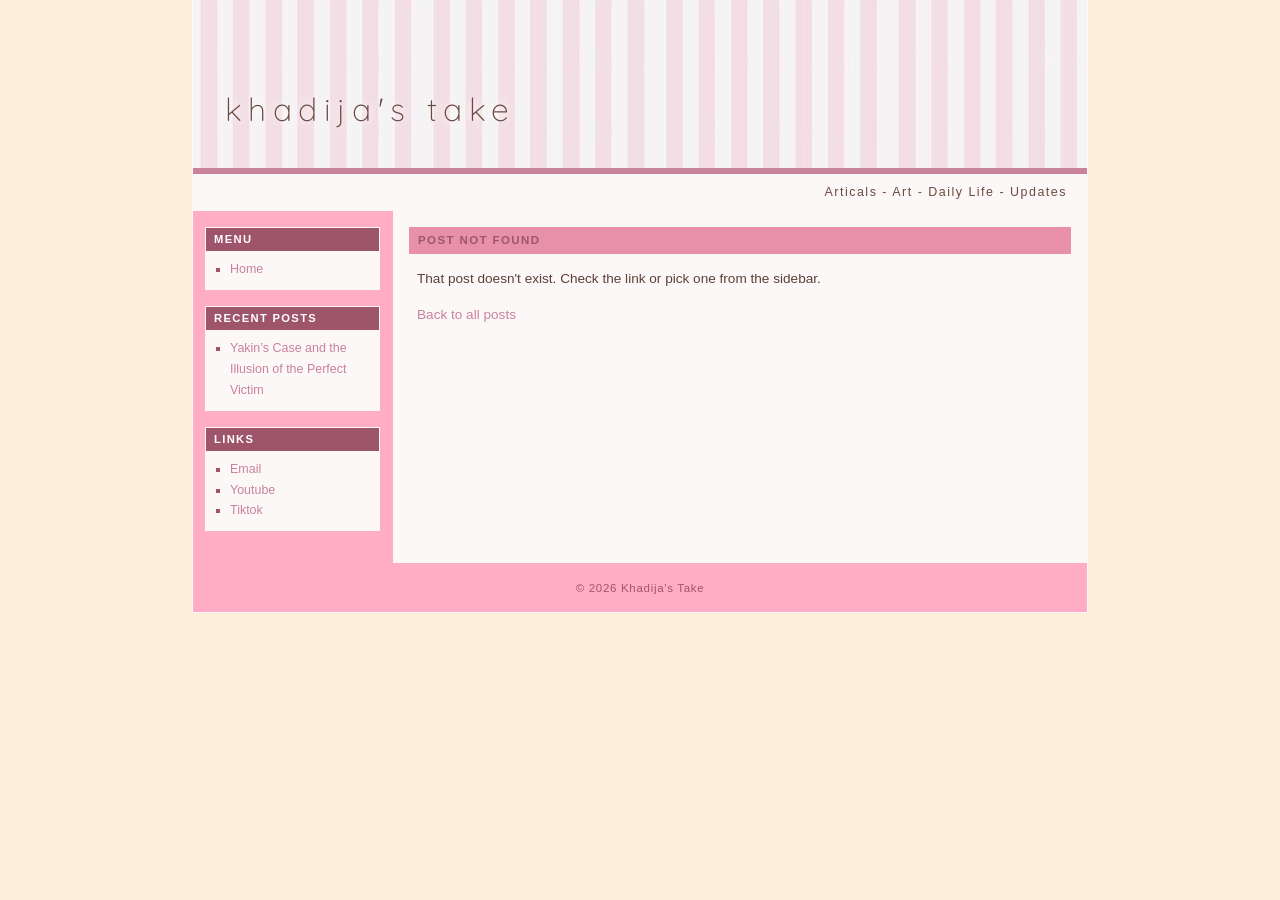
==== post.html @ ebdc81c6 "Add files via upload" ====
<!DOCTYPE html>
<html lang="en">
<head>
  <meta charset="UTF-8">
  <meta name="viewport" content="width=device-width, initial-scale=1">
  <title>my blog</title>
  <link rel="preconnect" href="https://fonts.googleapis.com">
  <link rel="preconnect" href="https://fonts.gstatic.com" crossorigin>
  <link href="https://fonts.googleapis.com/css2?family=Quicksand:wght@300;500&display=swap" rel="stylesheet">
  <link rel="stylesheet" href="style.css">
</head>
<body>
  <div class="site">
    <header class="banner">
      <a class="brand" href="index.html" data-site-name>my blog</a>
    </header>
    <div class="band"><p data-site-tagline></p></div>
    <div class="cols">
      <aside id="sidebar"></aside>
      <main id="main"></main>
    </div>
    <footer>&copy; <span id="year"></span> <span data-site-name>my blog</span></footer>
  </div>
  <script src="posts.js"></script>
  <script src="app.js"></script>
</body>
</html>
---- style.css ----
:root {
  --bg: #fdeed9;
  --panel: #FDF8F8;
  --strip: #ffadc6;
  --bar: #E88FA9;
  --line: #ffbdca04;
  --head: #9e556b;
  --ink: #5b4038;
  --link: #C9829B;
  --entry: #FDF8F8;
  --deep: #6b4a41;
}

* { box-sizing: border-box; }
body {
  margin: 0;
  background: var(--bg);
  color: var(--ink);
  font: 0.85rem/1.65 Verdana, Geneva, sans-serif;
  text-align: left;
}
a { color: var(--link); text-decoration: none; }
a:hover { text-decoration: underline; }
a:focus-visible { outline: 2px dashed var(--link); outline-offset: 2px; }

.site { max-width: 56rem; margin: 0 auto; background: var(--panel); border: 1px solid var(--line); border-top: 0; }

/* Banner: add images/banner.jpg (about 900 x 170) and it fills this area */
.banner {
  display: flex;
  align-items: flex-end;
  height: 10.5rem;
  padding: 2rem 2rem;
  background: url("wow.jpg") center / cover no-repeat, linear-gradient(135deg, #f8ece8, #e4c8c2);
}
.brand {
  font-family: Quicksand, Verdana, sans-serif;
  font-weight: 300;
  font-size: 2rem;
  letter-spacing: 0.2em;
  text-transform: lowercase;
  color: var(--deep);
  text-shadow: 0 0 8px #fff, 0 0 14px #fff;
}
.brand:hover { text-decoration: none; }
.band { background: #FDF8F8; border-top: 6px solid #C9829B; padding: 0.5rem 1.25rem; text-align: right; }
.band p { margin: 0; font-size: 0.78rem; letter-spacing: 0.12em; color: var(--deep); }

/* Two columns */
.cols { display: flex; align-items: flex-start; }
aside { flex: none; width: 12.5rem; padding: 1rem 0.75rem; background: var(--strip); border-right: 1px solid var(--line); }
main { flex: 1; min-width: 0; padding: 1rem; }

.side-box { margin-bottom: 1rem; background: var(--panel); border: 1px solid var(--line); }
.side-box h3 {
  margin: 0;
  padding: 0.15rem 0.5rem;
  background: var(--head);
  color: #fff;
  font-size: 0.7rem;
  letter-spacing: 0.12em;
  text-transform: uppercase;
}
.side-box ul { margin: 0; padding: 0.5rem 0.5rem 0.6rem 1.5rem; list-style: square; font-size: 0.78rem; }
.side-box li::marker { color: var(--head); }

/* Section header bars */
section { margin-bottom: 1.25rem; }
.bar {
  margin: 0 0 0.7rem;
  padding: 0.2rem 0.5rem;
  background: var(--bar);
  border: 1px solid var(--line);
  color: var(--head);
  font-size: 0.72rem;
  letter-spacing: 0.12em;
  text-transform: uppercase;
}
.pad { padding: 0 0.5rem; }

.greet { display: flex; gap: 1rem; padding: 0 0.5rem; }
.greet p { margin: 0; flex: 1; }
.greet img { flex: none; width: 5.5rem; height: 6.5rem; object-fit: cover; padding: 2px; background: #fff; border: 1px solid var(--line); }

/* Post boxes */
.entry { margin: 0 0.5rem 0.9rem; background: var(--entry); border: 1px solid var(--line); }
.entry-title {
  margin: 0;
  padding: 0.25rem 0.5rem;
  text-align: center;
  background: var(--bar);
  border-bottom: 1px solid var(--line);
  font-size: 0.74rem;
  letter-spacing: 0.1em;
  text-transform: uppercase;
  color: var(--head);
}
.entry-title a { color: var(--head); font-weight: 700; }
.entry-body { display: flex; gap: 0.9rem; padding: 0.8rem; }
.entry-body.full { display: block; }
.entry-body p { margin: 0 0 0.6rem; }
.entry-body > img { flex: none; width: 6.5rem; height: 6.5rem; object-fit: cover; padding: 2px; background: #fff; border: 1px solid var(--line); }

/* Inside a full post */
.post h2 { margin: 1.4rem 0 0.3rem; font-size: 0.8rem; letter-spacing: 0.1em; text-transform: uppercase; color: var(--head); }
.post > :first-child { margin-top: 0; }
.post ul { padding-left: 1.4rem; list-style: square; }
.post img { max-width: 100%; height: auto; padding: 2px; background: #fff; border: 1px solid var(--line); }
.post blockquote { margin: 1rem 0; padding: 0.3rem 0.9rem; border-left: 3px solid var(--head); background: var(--panel); }
.post pre { overflow-x: auto; padding: 0.8rem; background: var(--panel); border: 1px solid var(--line); }
.post code { background: var(--panel); padding: 0 0.25rem; }
.post pre code { padding: 0; }
.back { padding: 0 0.5rem; }

footer { padding: 0.9rem; text-align: center; border-top: 1px solid var(--line); background: var(--strip); color: var(--head); font-size: 0.72rem; letter-spacing: 0.06em; }

@media (max-width: 720px) {
  .cols { flex-direction: column; }
  main { order: 1; width: 100%; }
  aside { order: 2; width: 100%; border-right: 0; border-top: 1px solid var(--line); }
  .brand { font-size: 1.5rem; letter-spacing: 0.12em; }
  .greet, .entry-body { flex-direction: column; }
}
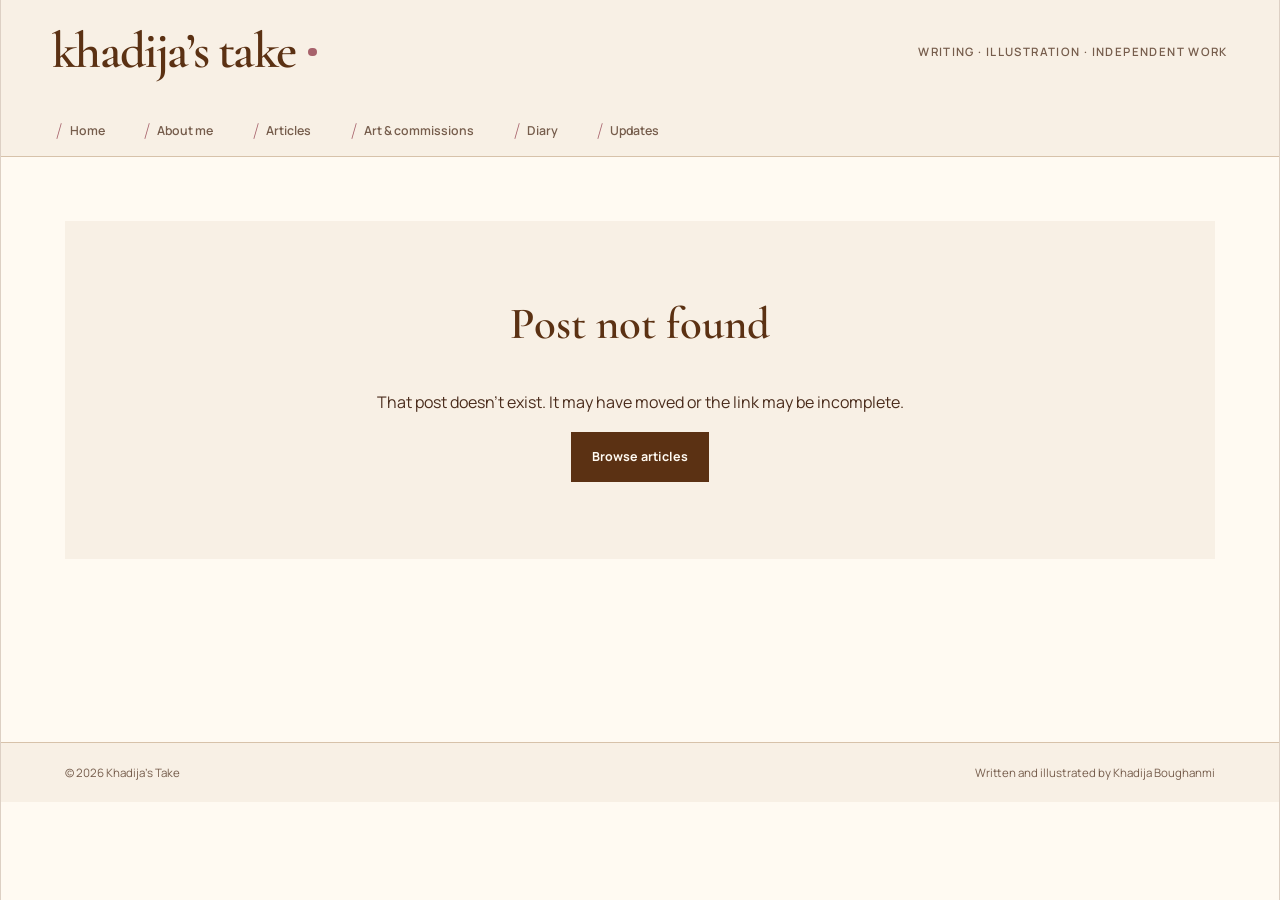
==== commit f2a8d22c: "Add files via upload" ====
--- a/post.html
+++ b/post.html
@@ -3,23 +3,29 @@
 <head>
   <meta charset="UTF-8">
   <meta name="viewport" content="width=device-width, initial-scale=1">
-  <title>my blog</title>
+  <meta name="description" content="An article from Khadija’s Take by Khadija Boughanmi.">
+  <title>Article — Khadija’s Take</title>
+  <link rel="icon" href="data:image/svg+xml,%3Csvg xmlns='http://www.w3.org/2000/svg' viewBox='0 0 64 64'%3E%3Crect width='64' height='64' rx='12' fill='%235b3113'/%3E%3Ctext x='32' y='43' text-anchor='middle' font-size='36' fill='%23fffaf2'%3EK%3C/text%3E%3C/svg%3E">
   <link rel="preconnect" href="https://fonts.googleapis.com">
   <link rel="preconnect" href="https://fonts.gstatic.com" crossorigin>
-  <link href="https://fonts.googleapis.com/css2?family=Quicksand:wght@300;500&display=swap" rel="stylesheet">
+  <link href="https://fonts.googleapis.com/css2?family=Cormorant+Garamond:wght@500;600;700&family=Manrope:wght@400;500;600;700&display=swap" rel="stylesheet">
   <link rel="stylesheet" href="style.css">
 </head>
 <body>
+  <a class="skip-link" href="#main">Skip to content</a>
   <div class="site">
-    <header class="banner">
-      <a class="brand" href="index.html" data-site-name>my blog</a>
+    <header class="site-header">
+      <div class="header-top">
+        <a class="brand" href="index.html#home" aria-label="Khadija’s Take, home">khadija’s take<span class="brand-dot" aria-hidden="true"></span></a>
+        <p class="header-note">Writing · Illustration · Independent work</p>
+      </div>
+      <nav class="file-nav" id="navigation" aria-label="Main navigation"></nav>
     </header>
-    <div class="band"><p data-site-tagline></p></div>
-    <div class="cols">
-      <aside id="sidebar"></aside>
-      <main id="main"></main>
-    </div>
-    <footer>&copy; <span id="year"></span> <span data-site-name>my blog</span></footer>
+    <main id="main" tabindex="-1"></main>
+    <footer>
+      <span>&copy; <span id="year"></span> Khadija’s Take</span>
+      <span>Written and illustrated by Khadija Boughanmi</span>
+    </footer>
   </div>
   <script src="posts.js"></script>
   <script src="app.js"></script>
--- a/style.css
+++ b/style.css
@@ -1,123 +1,293 @@
 :root {
-  --bg: #fdeed9;
-  --panel: #FDF8F8;
-  --strip: #ffadc6;
-  --bar: #E88FA9;
-  --line: #ffbdca04;
-  --head: #9e556b;
-  --ink: #5b4038;
-  --link: #C9829B;
-  --entry: #FDF8F8;
-  --deep: #6b4a41;
+  --sand: #e6d2b9;
+  --mocha: #b08f7a;
+  --chocolate: #795138;
+  --espresso: #5b3113;
+  --baby-pink: #ffdddd;
+  --blush: #f7bfc2;
+  --dusty-rose: #cb8d95;
+  --mauve: #a7626b;
+  --light-sage: #e3e6b5;
+  --meadow: #cacd7d;
+  --olive: #777526;
+  --moss: #706c3e;
+  --paper: #fffaf2;
+  --paper-deep: #f8f0e5;
+  --ink: #4a2c1c;
+  --muted: #765d4c;
+  --head: #5b3113;
+  --link: #82434e;
+  --line: #d7c2aa;
+  --entry: #fffaf2;
+  --strip: #e6d2b9;
+  --serif: "Cormorant Garamond", Georgia, serif;
+  --sans: "Manrope", "Trebuchet MS", sans-serif;
 }
 
 * { box-sizing: border-box; }
+html { scroll-behavior: smooth; }
 body {
   margin: 0;
-  background: var(--bg);
+  min-width: 0;
+  background: var(--sand);
   color: var(--ink);
-  font: 0.85rem/1.65 Verdana, Geneva, sans-serif;
+  font: 400 1rem/1.7 var(--sans);
   text-align: left;
-}
-a { color: var(--link); text-decoration: none; }
-a:hover { text-decoration: underline; }
-a:focus-visible { outline: 2px dashed var(--link); outline-offset: 2px; }
-
-.site { max-width: 56rem; margin: 0 auto; background: var(--panel); border: 1px solid var(--line); border-top: 0; }
-
-/* Banner: add images/banner.jpg (about 900 x 170) and it fills this area */
-.banner {
-  display: flex;
-  align-items: flex-end;
-  height: 10.5rem;
-  padding: 2rem 2rem;
-  background: url("wow.jpg") center / cover no-repeat, linear-gradient(135deg, #f8ece8, #e4c8c2);
-}
-.brand {
-  font-family: Quicksand, Verdana, sans-serif;
-  font-weight: 300;
-  font-size: 2rem;
-  letter-spacing: 0.2em;
-  text-transform: lowercase;
-  color: var(--deep);
-  text-shadow: 0 0 8px #fff, 0 0 14px #fff;
-}
-.brand:hover { text-decoration: none; }
-.band { background: #FDF8F8; border-top: 6px solid #C9829B; padding: 0.5rem 1.25rem; text-align: right; }
-.band p { margin: 0; font-size: 0.78rem; letter-spacing: 0.12em; color: var(--deep); }
-
-/* Two columns */
-.cols { display: flex; align-items: flex-start; }
-aside { flex: none; width: 12.5rem; padding: 1rem 0.75rem; background: var(--strip); border-right: 1px solid var(--line); }
-main { flex: 1; min-width: 0; padding: 1rem; }
-
-.side-box { margin-bottom: 1rem; background: var(--panel); border: 1px solid var(--line); }
-.side-box h3 {
-  margin: 0;
-  padding: 0.15rem 0.5rem;
-  background: var(--head);
-  color: #fff;
-  font-size: 0.7rem;
-  letter-spacing: 0.12em;
-  text-transform: uppercase;
-}
-.side-box ul { margin: 0; padding: 0.5rem 0.5rem 0.6rem 1.5rem; list-style: square; font-size: 0.78rem; }
-.side-box li::marker { color: var(--head); }
-
-/* Section header bars */
-section { margin-bottom: 1.25rem; }
-.bar {
-  margin: 0 0 0.7rem;
-  padding: 0.2rem 0.5rem;
-  background: var(--bar);
-  border: 1px solid var(--line);
-  color: var(--head);
-  font-size: 0.72rem;
-  letter-spacing: 0.12em;
-  text-transform: uppercase;
-}
-.pad { padding: 0 0.5rem; }
-
-.greet { display: flex; gap: 1rem; padding: 0 0.5rem; }
-.greet p { margin: 0; flex: 1; }
-.greet img { flex: none; width: 5.5rem; height: 6.5rem; object-fit: cover; padding: 2px; background: #fff; border: 1px solid var(--line); }
-
-/* Post boxes */
-.entry { margin: 0 0.5rem 0.9rem; background: var(--entry); border: 1px solid var(--line); }
-.entry-title {
-  margin: 0;
-  padding: 0.25rem 0.5rem;
-  text-align: center;
-  background: var(--bar);
-  border-bottom: 1px solid var(--line);
-  font-size: 0.74rem;
-  letter-spacing: 0.1em;
-  text-transform: uppercase;
-  color: var(--head);
-}
-.entry-title a { color: var(--head); font-weight: 700; }
-.entry-body { display: flex; gap: 0.9rem; padding: 0.8rem; }
-.entry-body.full { display: block; }
-.entry-body p { margin: 0 0 0.6rem; }
-.entry-body > img { flex: none; width: 6.5rem; height: 6.5rem; object-fit: cover; padding: 2px; background: #fff; border: 1px solid var(--line); }
-
-/* Inside a full post */
-.post h2 { margin: 1.4rem 0 0.3rem; font-size: 0.8rem; letter-spacing: 0.1em; text-transform: uppercase; color: var(--head); }
-.post > :first-child { margin-top: 0; }
-.post ul { padding-left: 1.4rem; list-style: square; }
-.post img { max-width: 100%; height: auto; padding: 2px; background: #fff; border: 1px solid var(--line); }
-.post blockquote { margin: 1rem 0; padding: 0.3rem 0.9rem; border-left: 3px solid var(--head); background: var(--panel); }
-.post pre { overflow-x: auto; padding: 0.8rem; background: var(--panel); border: 1px solid var(--line); }
-.post code { background: var(--panel); padding: 0 0.25rem; }
-.post pre code { padding: 0; }
-.back { padding: 0 0.5rem; }
-
-footer { padding: 0.9rem; text-align: center; border-top: 1px solid var(--line); background: var(--strip); color: var(--head); font-size: 0.72rem; letter-spacing: 0.06em; }
-
-@media (max-width: 720px) {
-  .cols { flex-direction: column; }
-  main { order: 1; width: 100%; }
-  aside { order: 2; width: 100%; border-right: 0; border-top: 1px solid var(--line); }
-  .brand { font-size: 1.5rem; letter-spacing: 0.12em; }
-  .greet, .entry-body { flex-direction: column; }
-}
+  -webkit-font-smoothing: antialiased;
+}
+body::before {
+  content: "";
+  position: fixed;
+  inset: 0;
+  pointer-events: none;
+  opacity: .22;
+  background-image: repeating-linear-gradient(90deg, transparent 0, transparent 31px, #7951380a 32px);
+}
+::selection { background: var(--moss); color: var(--paper); }
+a { color: var(--link); text-decoration-thickness: 1px; text-underline-offset: .2em; }
+a:hover { color: var(--espresso); }
+a, button, input, select, textarea, summary { -webkit-tap-highlight-color: transparent; }
+a:focus-visible, button:focus-visible, input:focus-visible, select:focus-visible, textarea:focus-visible, summary:focus-visible, .art-slider:focus-visible {
+  outline: 3px solid var(--mauve);
+  outline-offset: 4px;
+}
+button, input, select, textarea { font: inherit; }
+button, summary, select { cursor: pointer; }
+img { max-width: 100%; }
+h1, h2, h3, p { overflow-wrap: break-word; }
+.skip-link { position: fixed; z-index: 20; top: .5rem; left: .5rem; transform: translateY(-180%); padding: .7rem 1rem; background: var(--espresso); color: var(--paper); }
+.skip-link:focus { transform: translateY(0); }
+.site { position: relative; max-width: 1280px; min-height: 100dvh; margin: 0 auto; background: var(--paper); border-inline: 1px solid #79513840; }
+.site-header { position: relative; z-index: 2; background: var(--paper-deep); border-bottom: 1px solid var(--line); }
+.header-top { display: flex; align-items: center; justify-content: space-between; gap: 2rem; min-height: 104px; padding: 1.5rem clamp(1.25rem, 4vw, 3.5rem); }
+.brand { display: inline-flex; align-items: center; gap: .8rem; color: var(--espresso); font: 600 clamp(2rem, 4vw, 3.25rem)/1 var(--serif); letter-spacing: -.035em; text-decoration: none; }
+.brand-dot { width: .55rem; height: .55rem; border-radius: 50%; background: var(--mauve); }
+.header-note { margin: 0; color: var(--muted); font-size: .72rem; font-weight: 600; letter-spacing: .12em; text-transform: uppercase; }
+.file-nav { display: flex; align-items: end; gap: .35rem; padding: 0 clamp(1rem, 3vw, 2.75rem); overflow-x: auto; scrollbar-width: thin; }
+.file-nav a { flex: 0 0 auto; display: inline-flex; align-items: center; gap: .45rem; min-height: 46px; padding: .7rem 1rem .6rem; border: 1px solid transparent; border-bottom: 0; color: var(--muted); font-size: .77rem; font-weight: 600; text-decoration: none; white-space: nowrap; transition: background-color .18s, color .18s, transform .18s; }
+.file-nav a span { color: var(--mauve); font-family: var(--serif); font-size: 1.1rem; }
+.file-nav a:hover { background: #e6d2b966; color: var(--espresso); transform: translateY(-2px); }
+.file-nav a[aria-current="page"] { position: relative; background: var(--paper); border-color: var(--line); color: var(--espresso); }
+.file-nav a[aria-current="page"]::after { content: ""; position: absolute; right: 0; bottom: -1px; left: 0; height: 2px; background: var(--paper); }
+main { min-height: 65vh; padding: clamp(2rem, 5vw, 4.5rem) clamp(1.25rem, 5vw, 4.5rem); outline: none; }
+footer { display: flex; justify-content: space-between; gap: 1rem; padding: 1.25rem clamp(1.25rem, 5vw, 4.5rem); border-top: 1px solid var(--line); background: var(--paper-deep); color: var(--muted); font-size: .72rem; }
+
+.eyebrow { margin: 0 0 .8rem; color: var(--mauve); font-size: .69rem; font-weight: 700; letter-spacing: .17em; line-height: 1.5; text-transform: uppercase; }
+.page-heading { display: grid; grid-template-columns: minmax(0, 1fr) minmax(15rem, 30rem); column-gap: 3rem; align-items: end; margin-bottom: clamp(2.5rem, 6vw, 5rem); padding-bottom: 2rem; border-bottom: 1px solid var(--line); }
+.page-heading .eyebrow { grid-column: 1 / -1; }
+.page-heading h1 { margin: 0; color: var(--espresso); font: 600 clamp(3.6rem, 8vw, 7.5rem)/.85 var(--serif); letter-spacing: -.055em; }
+.page-intro { margin: 0; max-width: 34rem; color: var(--muted); font-size: .96rem; line-height: 1.75; }
+.section-heading h2 { margin: 0; color: var(--espresso); font: 600 clamp(2.3rem, 5vw, 4rem)/1 var(--serif); letter-spacing: -.035em; }
+.button { display: inline-flex; align-items: center; justify-content: center; gap: 1rem; min-height: 48px; padding: .85rem 1.25rem; border: 1px solid var(--espresso); border-radius: 0; font-size: .78rem; font-weight: 700; text-decoration: none; transition: background-color .18s, color .18s, transform .18s; }
+.button:hover { transform: translateY(-2px); }
+.button.primary { background: var(--espresso); color: var(--paper); }
+.button.primary:hover { background: var(--mauve); border-color: var(--mauve); color: var(--paper); }
+.text-link { display: inline-flex; gap: .5rem; align-items: center; color: var(--espresso); font-size: .77rem; font-weight: 700; }
+
+/* Home */
+.home-hero { display: grid; grid-template-columns: minmax(0, 1.5fr) minmax(16rem, .75fr); gap: clamp(2rem, 7vw, 7rem); align-items: end; min-height: 31rem; padding-bottom: clamp(3rem, 7vw, 6rem); }
+.hero-copy h1 { margin: 0 0 1.8rem; color: var(--espresso); font: 600 clamp(4rem, 8vw, 7.7rem)/.84 var(--serif); letter-spacing: -.06em; }
+.hero-copy h1 em { color: var(--mauve); font-weight: 500; }
+.hero-copy > p:not(.eyebrow) { max-width: 38rem; margin: 0 0 2rem; color: var(--muted); font-size: 1.03rem; }
+.hero-index { border-top: 1px solid var(--espresso); }
+.index-label { display: block; padding: .8rem 0 1.1rem; color: var(--muted); font-size: .66rem; font-weight: 700; letter-spacing: .13em; text-transform: uppercase; }
+.hero-index a { display: flex; align-items: center; gap: 1rem; min-height: 56px; border-top: 1px solid var(--line); color: var(--ink); text-decoration: none; transition: padding-left .18s, background-color .18s; }
+.hero-index a:hover { padding-left: .5rem; background: var(--baby-pink); }
+.hero-index b { color: var(--mauve); font: 600 1.2rem var(--serif); }
+.hero-index span { font-size: .8rem; font-weight: 600; }
+.latest-section { padding-top: 3rem; border-top: 1px solid var(--line); }
+.latest-section .section-heading { margin-bottom: 2rem; }
+.latest-section .section-heading .eyebrow { margin-bottom: .4rem; }
+
+/* Articles */
+.article-list { border-top: 1px solid var(--espresso); }
+.article-row { display: grid; grid-template-columns: minmax(9rem, .4fr) minmax(0, 1.4fr); gap: clamp(1.5rem, 5vw, 5rem); padding: 2.2rem 0; border-bottom: 1px solid var(--line); }
+.article-meta { display: flex; flex-direction: column; gap: .35rem; padding-top: .5rem; color: var(--muted); font-size: .7rem; }
+.article-meta span { color: var(--mauve); font-weight: 700; letter-spacing: .08em; text-transform: uppercase; }
+.article-copy h2 { margin: 0 0 .8rem; max-width: 48rem; color: var(--espresso); font: 600 clamp(2rem, 4vw, 3.5rem)/1.05 var(--serif); letter-spacing: -.035em; }
+.article-copy h2 a { color: inherit; text-decoration: none; }
+.article-copy h2 a:hover { color: var(--mauve); text-decoration: underline; text-decoration-thickness: 1px; }
+.article-copy p { max-width: 45rem; margin: 0 0 1.1rem; color: var(--muted); }
+.article-row.featured { padding-top: 0; border-top: 0; }
+.article-row.featured .article-copy h2 { font-size: clamp(2.5rem, 5vw, 4.4rem); }
+.empty-state { padding: clamp(2rem, 6vw, 5rem); background: var(--paper-deep); text-align: center; }
+.empty-state h1, .empty-state h2 { margin-top: 0; color: var(--espresso); font: 600 2.8rem var(--serif); }
+
+/* About */
+.about-layout { display: grid; grid-template-columns: minmax(0, 1fr) 18rem; gap: clamp(2rem, 6vw, 5rem); align-items: start; }
+.profile-block { display: grid; grid-template-columns: minmax(12rem, .7fr) minmax(0, 1.2fr); gap: 2rem; align-items: center; margin-bottom: 4rem; }
+.portrait-frame { position: relative; aspect-ratio: 4 / 5; overflow: hidden; background: var(--moss); }
+.portrait-placeholder { position: absolute; inset: 0; display: flex; flex-direction: column; justify-content: flex-end; padding: 1.5rem; background: linear-gradient(160deg, transparent 35%, #5b311380), repeating-linear-gradient(45deg, #e3e6b515 0 1px, transparent 1px 12px); color: var(--paper); }
+.portrait-placeholder::before { content: "KB"; position: absolute; top: 12%; left: 50%; transform: translateX(-50%); color: #fffaf225; font: 600 8rem/1 var(--serif); }
+.portrait-placeholder span { position: relative; font: 600 2rem/1 var(--serif); }
+.portrait-placeholder small { position: relative; margin-top: .5rem; font-size: .66rem; letter-spacing: .13em; text-transform: uppercase; }
+.portrait-frame img { position: absolute; inset: 0; display: none; width: 100%; height: 100%; object-fit: cover; }
+.portrait-frame.has-image img { display: block; }
+.profile-summary h2 { margin: 0 0 1rem; color: var(--espresso); font: 600 2.4rem/1 var(--serif); }
+.profile-summary p { margin: 0 0 1rem; color: var(--muted); font-size: .91rem; }
+.cv-section { margin-bottom: 3.5rem; }
+.cv-section > h2, .about-aside h2 { margin: 0 0 1rem; padding-bottom: .7rem; border-bottom: 1px solid var(--espresso); color: var(--espresso); font: 600 2rem var(--serif); }
+.cv-item { display: grid; grid-template-columns: 10.5rem minmax(0, 1fr); gap: 1.5rem; padding: 1.4rem 0; border-bottom: 1px solid var(--line); }
+.cv-item time { display: block; color: var(--mauve); font-size: .68rem; font-weight: 700; }
+.cv-item span { display: block; margin-top: .3rem; color: var(--muted); font-size: .68rem; }
+.cv-item h3 { margin: 0 0 .4rem; color: var(--espresso); font: 600 1.35rem/1.2 var(--serif); }
+.cv-item p { margin: 0; color: var(--muted); font-size: .84rem; }
+.about-aside { position: sticky; top: 1rem; }
+.about-aside section { margin-bottom: 2.2rem; }
+.about-aside h2 { font-size: 1.6rem; }
+.skill-list { margin: 0; padding: 0; list-style: none; }
+.skill-list li { padding: .55rem 0; border-bottom: 1px solid var(--line); color: var(--muted); font-size: .78rem; }
+.language-list { margin: 0; }
+.language-list div { display: flex; justify-content: space-between; gap: 1rem; padding: .4rem 0; font-size: .78rem; }
+.language-list dt { color: var(--espresso); font-weight: 700; }
+.language-list dd { margin: 0; color: var(--muted); }
+.about-aside section > p { color: var(--muted); font-size: .8rem; }
+.contact-block { padding: 1.25rem; background: var(--light-sage); }
+.contact-block h2 { border-color: var(--moss); }
+.contact-block a, .contact-block span { display: block; margin: .5rem 0; color: var(--espresso); font-size: .72rem; overflow-wrap: anywhere; }
+
+/* Updates */
+.conversation { max-width: 48rem; margin: 0 auto; padding: clamp(1.25rem, 4vw, 3rem); background: var(--paper-deep); border: 1px solid var(--line); }
+.chat-date { margin-bottom: 2rem; color: var(--muted); font-size: .65rem; font-weight: 700; letter-spacing: .12em; text-align: center; text-transform: uppercase; }
+.message { display: flex; align-items: flex-end; gap: .8rem; margin-bottom: 1.2rem; }
+.message-avatar { flex: 0 0 38px; display: grid; place-items: center; width: 38px; height: 38px; border-radius: 50%; background: var(--moss); color: var(--paper); font: 600 1rem var(--serif); }
+.bubble { position: relative; max-width: 34rem; padding: 1rem 1.25rem; border: 1px solid var(--line); border-radius: 4px 18px 18px 18px; background: var(--paper); }
+.bubble::before { content: ""; position: absolute; bottom: -1px; left: -8px; width: 12px; height: 12px; border-right: 1px solid var(--line); border-bottom: 1px solid var(--line); background: var(--paper); transform: skewX(35deg); }
+.bubble > span { color: var(--mauve); font-size: .62rem; font-weight: 700; letter-spacing: .08em; text-transform: uppercase; }
+.bubble p { margin: .2rem 0 .4rem; color: var(--muted); font-size: .8rem; }
+.bubble a { position: relative; color: var(--espresso); font: 600 1.25rem/1.2 var(--serif); }
+
+/* Art slider */
+.portfolio-section { margin-bottom: clamp(4rem, 8vw, 7rem); }
+.slider-heading { display: flex; align-items: end; justify-content: space-between; gap: 1rem; margin-bottom: 1.5rem; }
+.slider-controls { display: flex; gap: .5rem; }
+.slider-controls button { width: 46px; height: 46px; border: 1px solid var(--espresso); background: transparent; color: var(--espresso); font-size: 1.2rem; transition: background-color .18s, color .18s; }
+.slider-controls button:hover { background: var(--espresso); color: var(--paper); }
+.art-slider { display: flex; align-items: end; gap: 1rem; padding: 1rem .25rem 1.5rem; overflow-x: auto; overscroll-behavior-inline: contain; scroll-snap-type: x mandatory; scrollbar-color: var(--mauve) var(--paper-deep); }
+.art-card { flex: 0 0 clamp(14rem, 24vw, 19rem); margin: 0; scroll-snap-align: start; transition: flex-basis .25s ease-out, transform .25s ease-out; }
+.art-card:hover, .art-card:focus-within { flex-basis: clamp(17rem, 30vw, 24rem); }
+.art-image { position: relative; aspect-ratio: 4 / 5; overflow: hidden; background: var(--sand); }
+.art-card:nth-child(3n+2) .art-image { background: var(--baby-pink); }
+.art-card:nth-child(3n) .art-image { background: var(--light-sage); }
+.art-placeholder { position: absolute; inset: 0; display: flex; flex-direction: column; justify-content: space-between; padding: 1rem; background: repeating-linear-gradient(-45deg, transparent 0 12px, #79513809 12px 13px); color: var(--espresso); }
+.art-placeholder::after { content: ""; align-self: center; width: 45%; aspect-ratio: 1; margin: auto; border: 1px solid currentColor; border-radius: 50% 50% 45% 55%; opacity: .25; }
+.art-placeholder span { font: 600 1.4rem var(--serif); }
+.art-placeholder small { font-size: .6rem; overflow-wrap: anywhere; }
+.art-image img { position: absolute; inset: 0; display: block; width: 100%; height: 100%; object-fit: cover; opacity: 0; transition: opacity .2s ease-out; }
+.art-image.has-image img { opacity: 1; }
+.art-card figcaption { display: flex; justify-content: space-between; gap: .8rem; padding-top: .8rem; color: var(--espresso); font-size: .72rem; }
+.art-card figcaption strong { flex: none; color: var(--mauve); }
+.slider-hint { margin: 0; color: var(--muted); font-size: .65rem; }
+
+/* Commission sheet */
+.commission-sheet { margin-bottom: clamp(4rem, 8vw, 7rem); padding: clamp(1.5rem, 4vw, 3.5rem); border: 1px solid var(--espresso); background: var(--paper-deep); }
+.sheet-title { display: flex; justify-content: space-between; gap: 2rem; align-items: end; padding-bottom: 1.8rem; border-bottom: 3px double var(--espresso); }
+.sheet-title p { margin: 0; color: var(--mauve); font-size: .68rem; font-weight: 700; letter-spacing: .15em; text-transform: uppercase; }
+.sheet-title h2 { margin: .15rem 0 0; color: var(--espresso); font: 700 clamp(3rem, 7vw, 6rem)/.9 var(--serif); letter-spacing: -.05em; text-transform: uppercase; }
+.sheet-title > span { max-width: 12rem; color: var(--muted); font-size: .68rem; text-align: right; }
+.price-columns { display: grid; grid-template-columns: 1fr 1fr; gap: clamp(2rem, 6vw, 5rem); padding: 2rem 0; }
+.price-group h3, .can-do h3 { margin: 0 0 .7rem; color: var(--espresso); font-size: .7rem; letter-spacing: .13em; text-transform: uppercase; }
+.price-group > div { display: flex; justify-content: space-between; gap: 1rem; padding: .65rem 0; border-bottom: 1px dotted var(--mocha); color: var(--ink); font-size: .78rem; }
+.price-group b { flex: none; color: var(--espresso); }
+.price-group b small { font-weight: 400; }
+.price-group > p { margin: 1.5rem 0 0; color: var(--muted); font-size: .72rem; }
+.can-do { display: grid; grid-template-columns: 1fr 1fr; gap: 2rem; padding-top: 1.4rem; border-top: 3px double var(--espresso); }
+.can-do p { margin: 0; color: var(--muted); font-size: .75rem; }
+
+/* Request form */
+.request-section { display: grid; grid-template-columns: minmax(14rem, .6fr) minmax(0, 1.25fr); gap: clamp(2rem, 6vw, 5rem); align-items: start; }
+.request-intro { position: sticky; top: 1rem; }
+.request-intro h2 { margin: 0 0 1rem; color: var(--espresso); font: 600 clamp(2.7rem, 5vw, 4.5rem)/.95 var(--serif); letter-spacing: -.04em; }
+.request-intro > p:not(.eyebrow) { color: var(--muted); font-size: .85rem; }
+.process-note { display: grid; grid-template-columns: 2rem 1fr; gap: .2rem .5rem; margin-top: 2rem; padding-top: 1rem; border-top: 1px solid var(--line); }
+.process-note span { color: var(--mauve); font: 600 1.1rem var(--serif); }
+.process-note p { margin: 0; color: var(--espresso); font-size: .7rem; }
+.commission-form { min-width: 0; }
+.form-grid { display: grid; grid-template-columns: 1fr 1fr; gap: 1.3rem 1rem; }
+.form-grid label { display: flex; flex-direction: column; gap: .4rem; color: var(--espresso); font-size: .7rem; font-weight: 700; }
+.form-grid label > span { color: var(--muted); font-weight: 400; }
+.form-grid input, .form-grid select, .form-grid textarea { width: 100%; min-height: 48px; padding: .7rem .8rem; border: 1px solid var(--line); border-radius: 0; background: var(--paper); color: var(--ink); font-size: .82rem; font-weight: 400; }
+.form-grid textarea { resize: vertical; }
+.form-grid input:hover, .form-grid select:hover, .form-grid textarea:hover { border-color: var(--mauve); }
+.form-grid small { color: var(--muted); font-size: .62rem; font-weight: 400; }
+.full-field { grid-column: 1 / -1; }
+.file-field { padding: 1rem; border: 1px dashed var(--mocha); background: var(--paper-deep); }
+.file-field input { border: 0; padding-inline: 0; background: transparent; }
+.honeypot { position: absolute !important; left: -9999px !important; }
+.terms { margin-top: 2rem; border-block: 1px solid var(--line); }
+.terms summary { min-height: 48px; padding: .9rem 0; color: var(--espresso); font-size: .75rem; font-weight: 700; }
+.terms-grid { display: grid; grid-template-columns: 1fr 1fr; gap: 1.5rem; padding: 1rem 0 2rem; }
+.terms-grid h3 { margin: 0 0 .3rem; color: var(--mauve); font-size: .68rem; letter-spacing: .1em; text-transform: uppercase; }
+.terms-grid p { margin: 0; color: var(--muted); font-size: .69rem; }
+.agreement { display: flex; align-items: flex-start; gap: .7rem; margin: 1.5rem 0 .7rem; color: var(--espresso); font-size: .75rem; cursor: pointer; }
+.agreement input { flex: 0 0 auto; width: 20px; height: 20px; margin-top: .15rem; accent-color: var(--mauve); }
+.form-note { color: var(--muted); font-size: .65rem; }
+.submit-button { width: 100%; margin-top: 1rem; }
+
+/* Single article and preserved comments */
+.single-post { max-width: 830px; margin: 0 auto; }
+.back-link { display: inline-flex; min-height: 44px; align-items: center; color: var(--espresso); font-size: .75rem; font-weight: 700; }
+.post-header { padding: 2rem 0 2.5rem; border-bottom: 1px solid var(--line); }
+.post-header h1 { margin: 0 0 1.2rem; color: var(--espresso); font: 600 clamp(3rem, 7vw, 5.6rem)/.95 var(--serif); letter-spacing: -.045em; }
+.post-header > p:last-child { max-width: 42rem; margin: 0; color: var(--muted); }
+.post-body { padding: 2rem 0; font-family: var(--serif); font-size: 1.27rem; line-height: 1.7; }
+.post-body p { margin: 0 0 1.35rem; }
+.post-body p[dir="rtl"] { font-family: Tahoma, Arial, sans-serif; line-height: 2; }
+.post-body h2 { margin: 2rem 0 .8rem; color: var(--espresso); font: 600 2rem var(--serif); }
+.post-body ul { padding-left: 1.5rem; }
+.post-body img { height: auto; }
+.post-body blockquote { margin: 2rem 0; padding: 1rem 1.5rem; border-left: 2px solid var(--mauve); background: var(--paper-deep); }
+.post-body pre { overflow-x: auto; padding: 1rem; background: var(--paper-deep); }
+.take-title { margin: 2rem 0 1rem; padding-top: 2rem; border-top: 1px solid var(--line); color: var(--espresso); font: 600 2.6rem var(--serif); }
+.like { display: inline-flex; align-items: center; gap: .5rem; min-height: 44px; margin: 0 0 1rem; padding: .4rem .9rem; background: none; border: 1px solid var(--line); border-radius: 999px; color: var(--ink); cursor: pointer; }
+.like svg path { fill: none; stroke: var(--mauve); stroke-width: 2; }
+.like.liked svg path { fill: var(--mauve); }
+#comments-box { margin-top: 1rem; }
+.debug-box { padding: 1rem; white-space: pre-wrap; background: var(--paper-deep); font-size: .75rem; }
+.pad { color: var(--muted); }
+
+@media (max-width: 900px) {
+  .page-heading { grid-template-columns: 1fr; gap: 1.5rem; }
+  .home-hero { grid-template-columns: 1fr; min-height: 0; }
+  .hero-index { max-width: 32rem; }
+  .about-layout { grid-template-columns: 1fr; }
+  .about-aside { position: static; display: grid; grid-template-columns: 1fr 1fr; gap: 1.5rem; }
+  .request-section { grid-template-columns: 1fr; }
+  .request-intro { position: static; }
+  .process-note { max-width: 25rem; }
+}
+
+@media (max-width: 640px) {
+  body { font-size: .95rem; }
+  .header-top { min-height: 84px; padding-block: 1.2rem; }
+  .header-note { display: none; }
+  .brand { font-size: 2.2rem; }
+  .file-nav { padding-inline: .65rem; }
+  .file-nav a { padding-inline: .75rem; font-size: .7rem; }
+  main { padding-block: 2.5rem; }
+  footer { flex-direction: column; gap: .25rem; }
+  .page-heading { margin-bottom: 2.5rem; }
+  .page-heading h1 { font-size: clamp(3.3rem, 17vw, 5rem); }
+  .hero-copy h1 { font-size: clamp(3.6rem, 18vw, 5.5rem); }
+  .article-row { grid-template-columns: 1fr; gap: .8rem; }
+  .article-meta { flex-direction: row; flex-wrap: wrap; justify-content: space-between; }
+  .profile-block { grid-template-columns: 1fr; }
+  .portrait-frame { max-width: 22rem; }
+  .cv-item { grid-template-columns: 1fr; gap: .7rem; }
+  .about-aside { grid-template-columns: 1fr; gap: 0; }
+  .conversation { padding-inline: 1rem; }
+  .message-avatar { display: none; }
+  .price-columns, .can-do { grid-template-columns: 1fr; gap: 2rem; }
+  .sheet-title { align-items: start; flex-direction: column; gap: 1rem; }
+  .sheet-title > span { text-align: left; }
+  .form-grid, .terms-grid { grid-template-columns: 1fr; }
+  .full-field { grid-column: auto; }
+  .art-card { flex-basis: 75vw; }
+  .art-card:hover, .art-card:focus-within { flex-basis: 82vw; }
+  .post-body { font-size: 1.16rem; }
+}
+
+@media (prefers-reduced-motion: reduce) {
+  html { scroll-behavior: auto; }
+  *, *::before, *::after { scroll-behavior: auto !important; transition-duration: .01ms !important; animation-duration: .01ms !important; animation-iteration-count: 1 !important; }
+}
